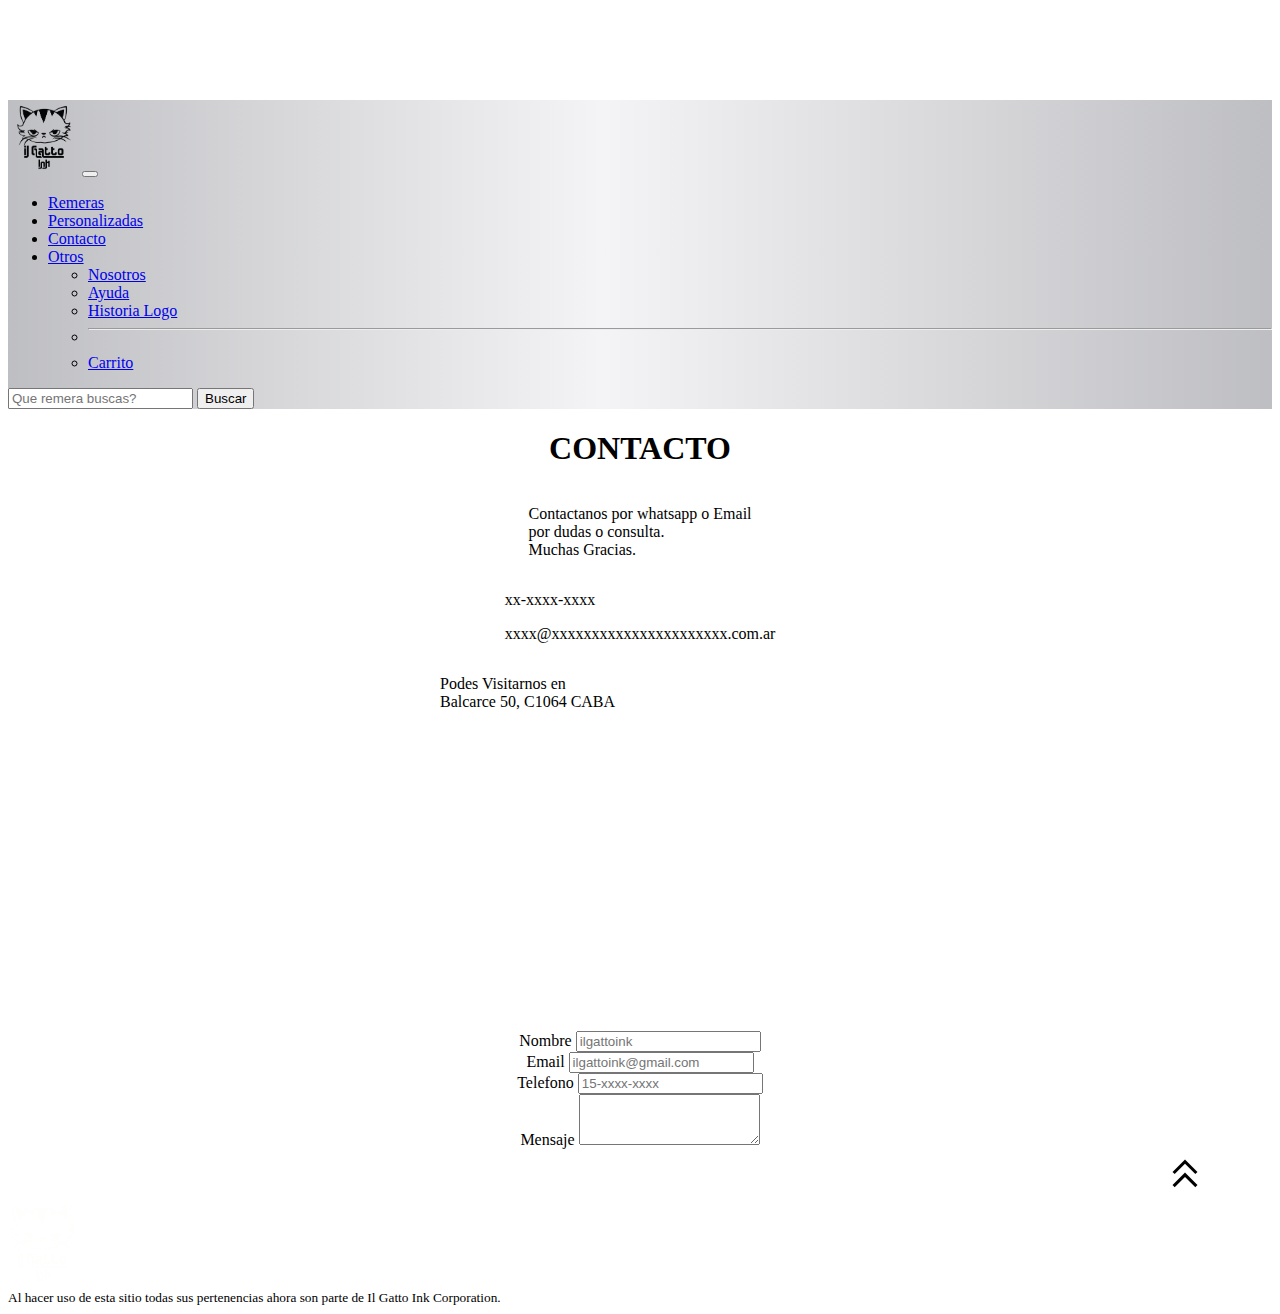
==== contacto2.html @ 888b4abb "first commit" ====
<!DOCTYPE html>
<html lang="en">
<head>
    <meta charset="UTF-8">
    <meta http-equiv="X-UA-Compatible" content="IE=edge">
    <meta name="viewport" content="width=device-width, initial-scale=1.0">
    <title>Il Gatto Ink-Contacto</title>
    <link rel="icon" type="image/png" href="./img/faviconBlancoBordeTransparente.png">
    <link href="https://cdn.jsdelivr.net/npm/bootstrap@5.2.1/dist/css/bootstrap.min.css" rel="stylesheet" integrity="sha384-iYQeCzEYFbKjA/T2uDLTpkwGzCiq6soy8tYaI1GyVh/UjpbCx/TYkiZhlZB6+fzT" crossorigin="anonymous">
    <link rel="stylesheet" href="css/style.css">
    <link rel="stylesheet" href="https://cdnjs.cloudflare.com/ajax/libs/animate.css/4.1.1/animate.min.css"/>
    <link rel="stylesheet" href="https://fonts.googleapis.com/css2?family=Material+Symbols+Outlined:opsz,wght,FILL,GRAD@48,400,0,0" />
</head>
<body>
    <div class="todo">
        
        <nav class="navbar fixed-top navbar-expand-lg bg-light nav-color">
            <div class="container-fluid">
            <a class="navbar-brand" href="index.html"><img class="animate__animated animate__jackInTheBox" src="img/logoNegroTransparente.png" width="70px" alt="Logo Il Gatto Ink"></a>
            <button class="navbar-toggler" type="button" data-bs-toggle="collapse" data-bs-target="#navbarSupportedContent" aria-controls="navbarSupportedContent" aria-expanded="false" aria-label="Toggle navigation">
                <span class="navbar-toggler-icon"></span>
            </button>
            <div class="collapse navbar-collapse" id="navbarSupportedContent">
                <ul class="navbar-nav me-auto mb-2 mb-lg-0">
                <li class="nav-item">
                    <a class="nav-link active" aria-current="page" href="remeras2.html">Remeras</a>
                </li>
                <li class="nav-item">
                    <a class="nav-link" href="personalizadas2.html">Personalizadas</a>
                </li>
                <li class="nav-item">
                    <a class="nav-link" href="contacto2.html">Contacto</a>
                </li>
                <li class="nav-item dropdown">
                    <a class="nav-link dropdown-toggle" href="#" role="button" data-bs-toggle="dropdown" aria-expanded="false">
                    Otros
                    </a>
                    <ul class="dropdown-menu">
                    <li><a class="dropdown-item" href="index.html#nosotros">Nosotros</a></li>
                    <li><a class="dropdown-item" href="index.html#ayuda">Ayuda</a></li>
                    <li><a class="dropdown-item" href="historia-del-logo2.html">Historia Logo</a></li>
                    <li><hr class="dropdown-divider"></li>
                    <li><a class="dropdown-item" href="#">Carrito</a></li>
                    </ul>
                </li>
                
                </ul>
                <form class="d-flex" role="search">
                <input class="form-control me-2" type="search" placeholder="Que remera buscas?" aria-label="Search">
                <button class="btn btn-outline-success" type="submit">Buscar</button>
                </form>
            </div>
            </div>
        </nav>
    
    
        <div class="container-fluid">
            <h1>CONTACTO</h1>
        </div>

        <div class="contacto-acomodar">
            <div class="espacio">
                <p>Contactanos por whatsapp o Email<br>
                por dudas o consulta.<br>
                Muchas Gracias.</p>
            </div>

            <div class="espacio">
                <i class="fa-brands fa-whatsapp" ></i>
                <p>xx-xxxx-xxxx</p>
                <i class="fa-solid fa-envelope"></i>
                <p>xxxx@xxxxxxxxxxxxxxxxxxxxxx.com.ar</p>
            </div>


            <section class="espacio">
                <p>Podes Visitarnos en<br>Balcarce 50, C1064 CABA</p>
                <iframe  class="mapa" src="https://www.google.com/maps/embed?pb=!1m18!1m12!1m3!1d3283.8403573274204!2d-58.37249508397916!3d-34.60819816524369!2m3!1f0!2f0!3f0!3m2!1i1024!2i768!4f13.1!3m3!1m2!1s0x95a3352c95f0d4f5%3A0xee8dc0a5eb259e82!2sBalcarce%2050%2C%20C1064%20CABA!5e0!3m2!1ses!2sar!4v1661540945492!5m2!1ses!2sar" width="400" height="300" style="border:0;" allowfullscreen="" loading="lazy" referrerpolicy="no-referrer-when-downgrade" class="espacio"></iframe>
            </section>

            <div class="col-10 col-md-6 col-lg-6">
                <label for="exampleFormControlInput1" class="form-label">Nombre</label>
                <input type="email" class="form-control" id="exampleFormControlInput1" placeholder="ilgattoink">
            </div>
            <div class="col-10 col-md-6 col-lg-6">
                <label for="exampleFormControlInput1" class="form-label">Email</label>
                <input type="email" class="form-control" id="exampleFormControlInput1" placeholder="ilgattoink@gmail.com">
            </div>
            <div class="col-10 col-md-6 col-lg-6">
                <label for="exampleFormControlInput1" class="form-label">Telefono</label>
                <input type="email" class="form-control" id="exampleFormControlInput1" placeholder="15-xxxx-xxxx">
            </div>
            <div class="col-10 col-md-6 col-lg-6">
                <label for="exampleFormControlTextarea1" class="form-label">Mensaje</label>
                <textarea class="form-control" id="exampleFormControlTextarea1" rows="3"></textarea>
            </div>
        
        </div>
    
        <a href="#" class="siempre-al-top "><span class="material-symbols-outlined">keyboard_double_arrow_up</span></a>
        
        
                           
        <footer class="py-4 bg-dark text-white-50">
            <div class="container-fluid text-center">
            <img src="img/logoBlancoTransparente.png" width="70px" alt="Logo Il Gatto Ink">
            </div>
            <div class="container-fluid text-center">
                <small>Al hacer uso de esta sitio todas sus pertenencias ahora son parte de Il Gatto Ink Corporation.</small>
            </div>
        </footer>       
        
      
 
    </div>     
    
<!-- bootstrap script -->
    <!-- NO TOCAR -->
    <script src="https://cdn.jsdelivr.net/npm/bootstrap@5.2.1/dist/js/bootstrap.bundle.min.js" integrity="sha384-u1OknCvxWvY5kfmNBILK2hRnQC3Pr17a+RTT6rIHI7NnikvbZlHgTPOOmMi466C8" crossorigin="anonymous"></script>
</body>
</html>
---- css/style.css ----
html {
  scroll-padding-top: 110px; /* Es Necesario este padding por el menu fijo, sino la pagina continua debajo del navbar */
  scroll-behavior: smooth;
}

body {
  scroll-behavior: smooth;
}

.todo {
  margin-top: 100px;
}

/* Media Query solamente para las imagenes de la pag. personalizadas */
@media only screen and (max-width: 960px) {
  .video-parent {
    flex-direction: column;
    align-items: center;
  }
  .escobar-imagen {
    width: 316px;
  }
  .escobar-video {
    width: 316px;
    margin-bottom: 20px;
  }
  .siempre-al-top {
    margin-left: 80vw;
  }
}
@font-face {
  font-family: "Break";
  src: url("./font/Break.ttf") format("truetype");
}
.nav-color {
  background: linear-gradient(90deg, rgba(146, 147, 153, 0.597) 0%, rgb(244, 244, 246) 47%, rgba(146, 147, 153, 0.597) 100%);
}

.nav-item a:hover {
  color: blue !important;
  font-weight: bolder;
}

.contenido {
  text-align: center;
  padding: 30px 50px;
}
.contenido p {
  text-align: justify;
  padding: 30px 50px;
}

.container-fluid h1 {
  text-align: center;
}

.video-parent {
  display: flex;
  justify-content: space-evenly;
  margin-bottom: 20px;
}

.escobar-video {
  width: 400px;
  text-align: center;
}

.escobar-imagen {
  width: 533px;
  text-align: center;
}

.contacto-acomodar {
  display: flex;
  flex-direction: column;
  align-items: center;
}

.siempre-al-top {
  place-self: end;
  position: sticky;
  bottom: 160px;
  margin-left: 90vw;
  margin-top: 150vh;
  text-decoration: none;
  padding-top: 10px;
  color: black;
  border-radius: 100px;
}
.siempre-al-top span {
  font-size: 50px;
}
.siempre-al-top span:hover {
  color: blue;
}

/*# sourceMappingURL=style.css.map */
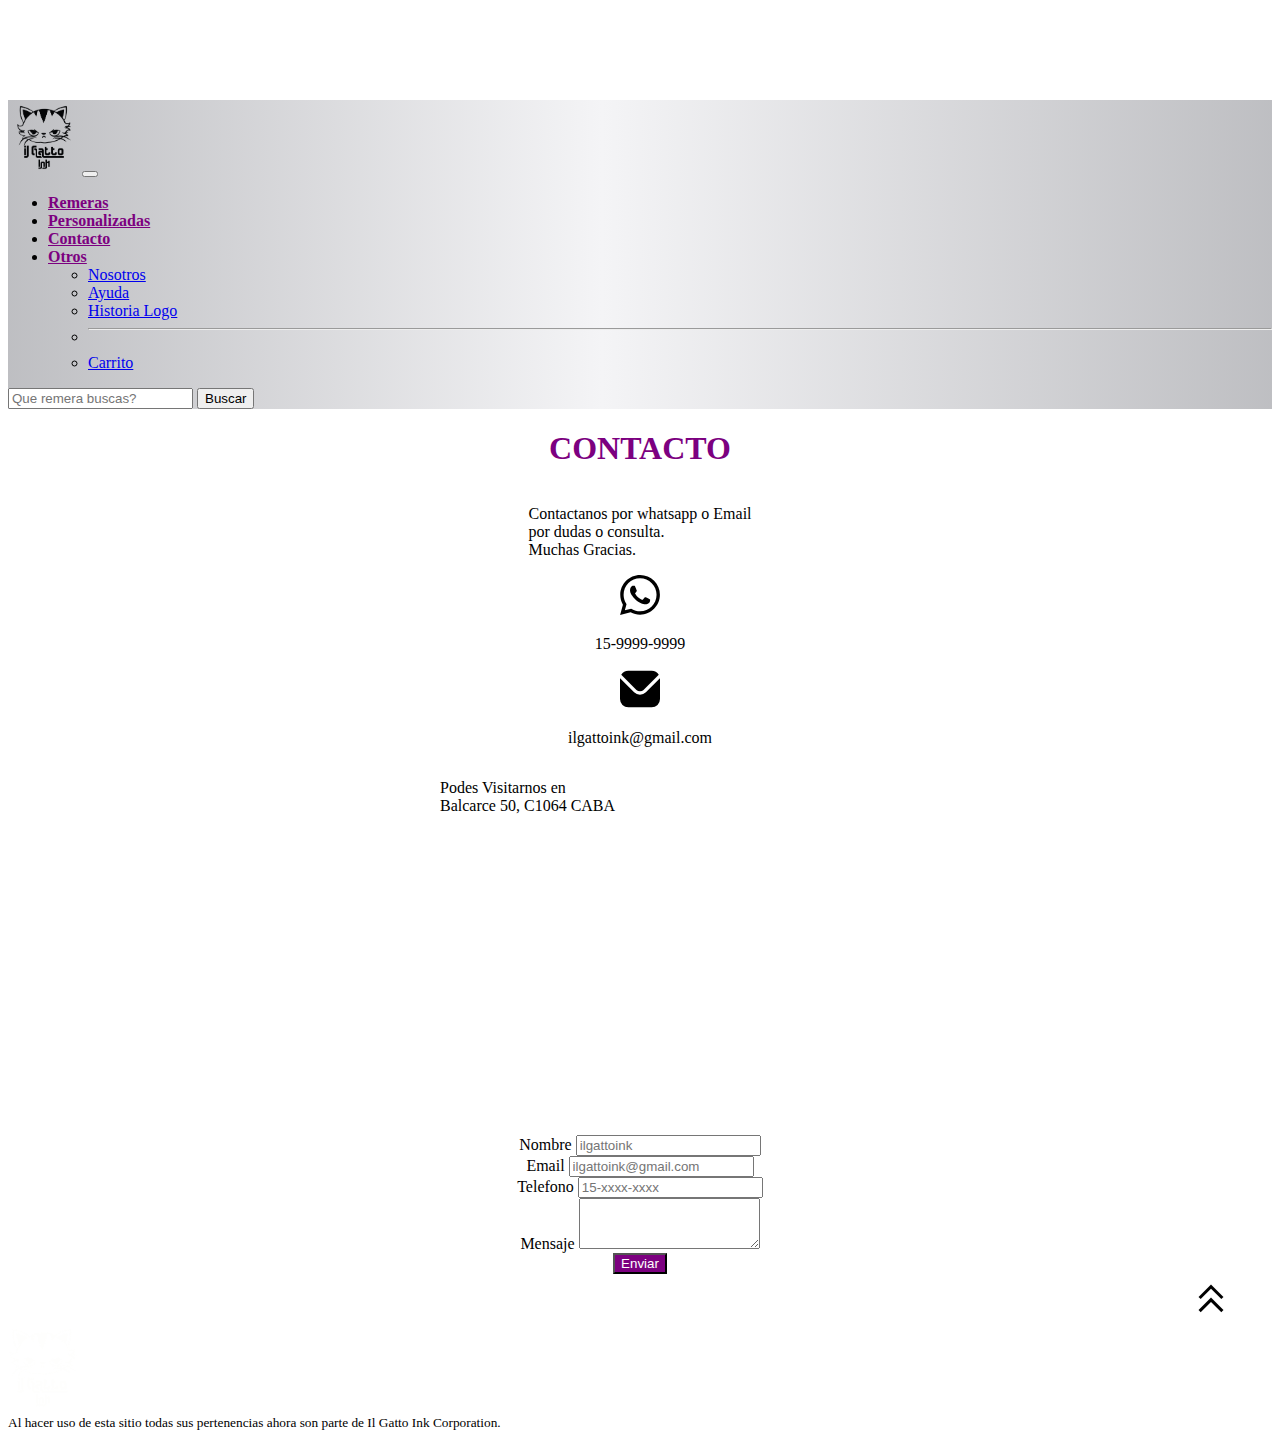
==== commit e0c9b93e: "Agregue Mixin, Maps, Extend, Elimine Lorem y mas" ====
--- a/contacto2.html
+++ b/contacto2.html
@@ -4,7 +4,10 @@
     <meta charset="UTF-8">
     <meta http-equiv="X-UA-Compatible" content="IE=edge">
     <meta name="viewport" content="width=device-width, initial-scale=1.0">
-    <title>Il Gatto Ink-Contacto</title>
+    <meta name="description" content="Tienda de estampadas en serigrafia de catalogo o Personalizadas de Argentina, Proceso de Serigrafia, Sublimación, Vinilo Textil sobre Remeras, Buzos, Camperas, Gorras, Tazas">
+    <meta name="keywords" content="Remeras, Estampados, Serigrafia, Sublimación, Personalizadas, buzos, camperas, gorras, tazas, stickers, calcos, argentina, envios, ecologicos, tintas al agua, ilgattoink, il gatto ink, mercado libre">
+    <meta name="theme-color" content="#319197" />
+    <title>Il Gatto Ink-Contacto   Tienda de Remeras Estampadas Serigrafia Sublimación Buzos Camperas Tazas Gorras Stickers</title>
     <link rel="icon" type="image/png" href="./img/faviconBlancoBordeTransparente.png">
     <link href="https://cdn.jsdelivr.net/npm/bootstrap@5.2.1/dist/css/bootstrap.min.css" rel="stylesheet" integrity="sha384-iYQeCzEYFbKjA/T2uDLTpkwGzCiq6soy8tYaI1GyVh/UjpbCx/TYkiZhlZB6+fzT" crossorigin="anonymous">
     <link rel="stylesheet" href="css/style.css">
@@ -16,7 +19,7 @@
         
         <nav class="navbar fixed-top navbar-expand-lg bg-light nav-color">
             <div class="container-fluid">
-            <a class="navbar-brand" href="index.html"><img class="animate__animated animate__jackInTheBox" src="img/logoNegroTransparente.png" width="70px" alt="Logo Il Gatto Ink"></a>
+            <a class="navbar-brand" href="index.html"><img class="animate__animated animate__jackInTheBox" src="img/logoNegroTransparente.png" width="70px" alt="Logo Il Gatto Ink Tienda de Estampados en Serigrafia"></a>
             <button class="navbar-toggler" type="button" data-bs-toggle="collapse" data-bs-target="#navbarSupportedContent" aria-controls="navbarSupportedContent" aria-expanded="false" aria-label="Toggle navigation">
                 <span class="navbar-toggler-icon"></span>
             </button>
@@ -65,17 +68,17 @@
                 Muchas Gracias.</p>
             </div>
 
-            <div class="espacio">
-                <i class="fa-brands fa-whatsapp" ></i>
-                <p>xx-xxxx-xxxx</p>
-                <i class="fa-solid fa-envelope"></i>
-                <p>xxxx@xxxxxxxxxxxxxxxxxxxxxx.com.ar</p>
+            <div class="centrado">
+                <img src="./iconos/whatsapp.svg" alt="" height="40px">
+                <p>15-9999-9999</p>
+                <img src="./iconos/sobre.svg" alt="" height="40px">
+                <p>ilgattoink@gmail.com</p>
             </div>
 
 
             <section class="espacio">
                 <p>Podes Visitarnos en<br>Balcarce 50, C1064 CABA</p>
-                <iframe  class="mapa" src="https://www.google.com/maps/embed?pb=!1m18!1m12!1m3!1d3283.8403573274204!2d-58.37249508397916!3d-34.60819816524369!2m3!1f0!2f0!3f0!3m2!1i1024!2i768!4f13.1!3m3!1m2!1s0x95a3352c95f0d4f5%3A0xee8dc0a5eb259e82!2sBalcarce%2050%2C%20C1064%20CABA!5e0!3m2!1ses!2sar!4v1661540945492!5m2!1ses!2sar" width="400" height="300" style="border:0;" allowfullscreen="" loading="lazy" referrerpolicy="no-referrer-when-downgrade" class="espacio"></iframe>
+                <iframe  class="mapa" title="Mapa ubicación Tienda Remeras Il Gatto Ink en laCiudad Autonoma de Buenos Aires Argentina" src="https://www.google.com/maps/embed?pb=!1m18!1m12!1m3!1d3283.8403573274204!2d-58.37249508397916!3d-34.60819816524369!2m3!1f0!2f0!3f0!3m2!1i1024!2i768!4f13.1!3m3!1m2!1s0x95a3352c95f0d4f5%3A0xee8dc0a5eb259e82!2sBalcarce%2050%2C%20C1064%20CABA!5e0!3m2!1ses!2sar!4v1661540945492!5m2!1ses!2sar" width="400" height="300" style="border:0;" allowfullscreen="" loading="lazy" referrerpolicy="no-referrer-when-downgrade" class="espacio"></iframe>
             </section>
 
             <div class="col-10 col-md-6 col-lg-6">
@@ -94,7 +97,8 @@
                 <label for="exampleFormControlTextarea1" class="form-label">Mensaje</label>
                 <textarea class="form-control" id="exampleFormControlTextarea1" rows="3"></textarea>
             </div>
-        
+            <button type="submit" class="btn btn-color">Enviar</button>
+                    
         </div>
     
         <a href="#" class="siempre-al-top "><span class="material-symbols-outlined">keyboard_double_arrow_up</span></a>
@@ -103,7 +107,7 @@
                            
         <footer class="py-4 bg-dark text-white-50">
             <div class="container-fluid text-center">
-            <img src="img/logoBlancoTransparente.png" width="70px" alt="Logo Il Gatto Ink">
+            <img src="img/logoBlancoTransparente.png" width="70px" alt="Logo Il Gatto Ink Tienda de Estampados en Serigrafia Tienda de Estampados en Serigrafia">
             </div>
             <div class="container-fluid text-center">
                 <small>Al hacer uso de esta sitio todas sus pertenencias ahora son parte de Il Gatto Ink Corporation.</small>
--- a/css/style.css
+++ b/css/style.css
@@ -1,3 +1,8 @@
+.contacto-acomodar {
+  display: flex;
+  flex-direction: column;
+}
+
 html {
   scroll-padding-top: 110px; /* Es Necesario este padding por el menu fijo, sino la pagina continua debajo del navbar */
   scroll-behavior: smooth;
@@ -9,6 +14,12 @@
 
 .todo {
   margin-top: 100px;
+  box-sizing: border-box;
+}
+
+h1 {
+  color: rgb(124, 0, 128);
+  font-weight: bold;
 }
 
 /* Media Query solamente para las imagenes de la pag. personalizadas */
@@ -28,17 +39,36 @@
     margin-left: 80vw;
   }
 }
+.centrado {
+  text-align: center;
+}
+
 @font-face {
   font-family: "Break";
   src: url("./font/Break.ttf") format("truetype");
 }
+.btn-color {
+  background-color: rgb(124, 0, 128);
+  color: white;
+}
+
+.btn-color:hover {
+  background-color: greenyellow !important;
+}
+
 .nav-color {
   background: linear-gradient(90deg, rgba(146, 147, 153, 0.597) 0%, rgb(244, 244, 246) 47%, rgba(146, 147, 153, 0.597) 100%);
 }
 
+.nav-link {
+  color: rgb(124, 0, 128) !important;
+  font-weight: bold;
+}
+
 .nav-item a:hover {
-  color: blue !important;
-  font-weight: bolder;
+  color: white !important;
+  background-color: rgb(124, 0, 128);
+  /* font-weight: bolder;*/
 }
 
 .contenido {
@@ -46,6 +76,9 @@
   padding: 30px 50px;
 }
 .contenido p {
+  /*text-align:justify;
+  padding: 30px 50px;*/
+  font-size: 1.2rem;
   text-align: justify;
   padding: 30px 50px;
 }
@@ -71,8 +104,6 @@
 }
 
 .contacto-acomodar {
-  display: flex;
-  flex-direction: column;
   align-items: center;
 }
 
@@ -80,7 +111,7 @@
   place-self: end;
   position: sticky;
   bottom: 160px;
-  margin-left: 90vw;
+  margin-left: 92vw;
   margin-top: 150vh;
   text-decoration: none;
   padding-top: 10px;
@@ -90,8 +121,8 @@
 .siempre-al-top span {
   font-size: 50px;
 }
-.siempre-al-top span:hover {
-  color: blue;
+.siempre-al-top:hover {
+  color: rgb(124, 0, 128);
 }
 
 /*# sourceMappingURL=style.css.map */
